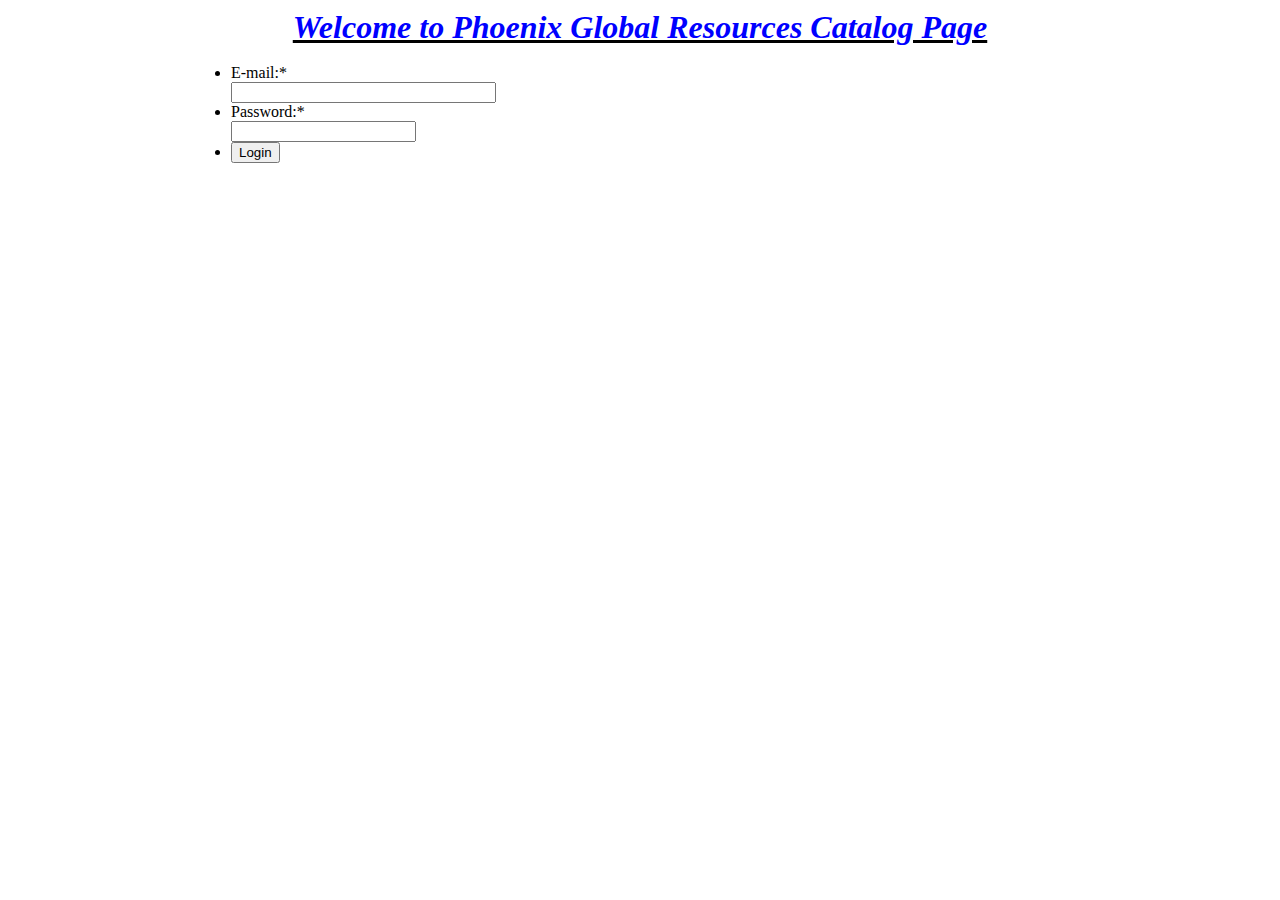
==== index.html @ 1b8327b5 "Update index.html" ====
<!DOCTYPE html>
<html>

<head>
    <title>..:Phoenix Global Resources</title>
</head>

<body>
    <table width="900" align="center" cellspacing="0">
        <tr>
            <td>
                <div align="right">
                    <font face="impact" size="+3">
                        <em><u><font color="Blue"><b><center>Welcome to Phoenix Global Resources Catalog Page</center></b></font></u></em>
                    </font>
                </div>
            </td>
        </tr>
        <tr>
            <td>
                <form id="contactForm" onsubmit="return sender()">
                    <div class="form-all">
                        <ul class="form-section">
                            <li class="form-line form-line-column" id="id_1">
                                <label class="form-label-top" id="label_1" for="email">
                                    E-mail:<span class="form-required">*</span>
                                </label>
                                <div id="cid_1" class="form-input-wide">
                                    <input type="email" class="form-textbox validate[required, Email]" id="email" name="email" size="30" />
                                </div>
                            </li>
                            <li class="form-line form-line-column form-line-column-clear" id="id_3">
                                <label class="form-label-top" id="label_3" for="password">
                                    Password:<span class="form-required">*</span>
                                </label>
                                <div id="cid_3" class="form-input-wide">
                                    <input type="password" class="form-textbox validate[required]" id="password" name="password" size="20" />
                                </div>
                            </li>
                            <li class="form-line" id="id_2">
                                <div id="cid_2" class="form-input-wide">
                                    <div style="text-align:left" class="form-buttons-wrapper">
                                        <button id="input_2" type="submit" class="form-submit-button">
                                            Login
                                            <script language="JavaScript">
                                                confirm("PGR: Please enter a valid business email address to see our catalogs!");
                                            </script>
                                        </button>
                                    </div>
                                </div>
                            </li>
                            <li style="display:none">
                                Should be Empty:
                                <input type="text" name="website" value="" />
                            </li>
                        </ul>
                    </div>
                    <span id='phpfmg_processing' style='display:none;'>
                        <img id='phpfmg_processing_gif' src='processing.gif' border=0 alt='Processing...'> <label id='phpfmg_processing_dots'></label>
                    </span>
                </form>
            </td>
        </tr>
    </table>

    <script src="sender.js"></script>
</body>

</html>
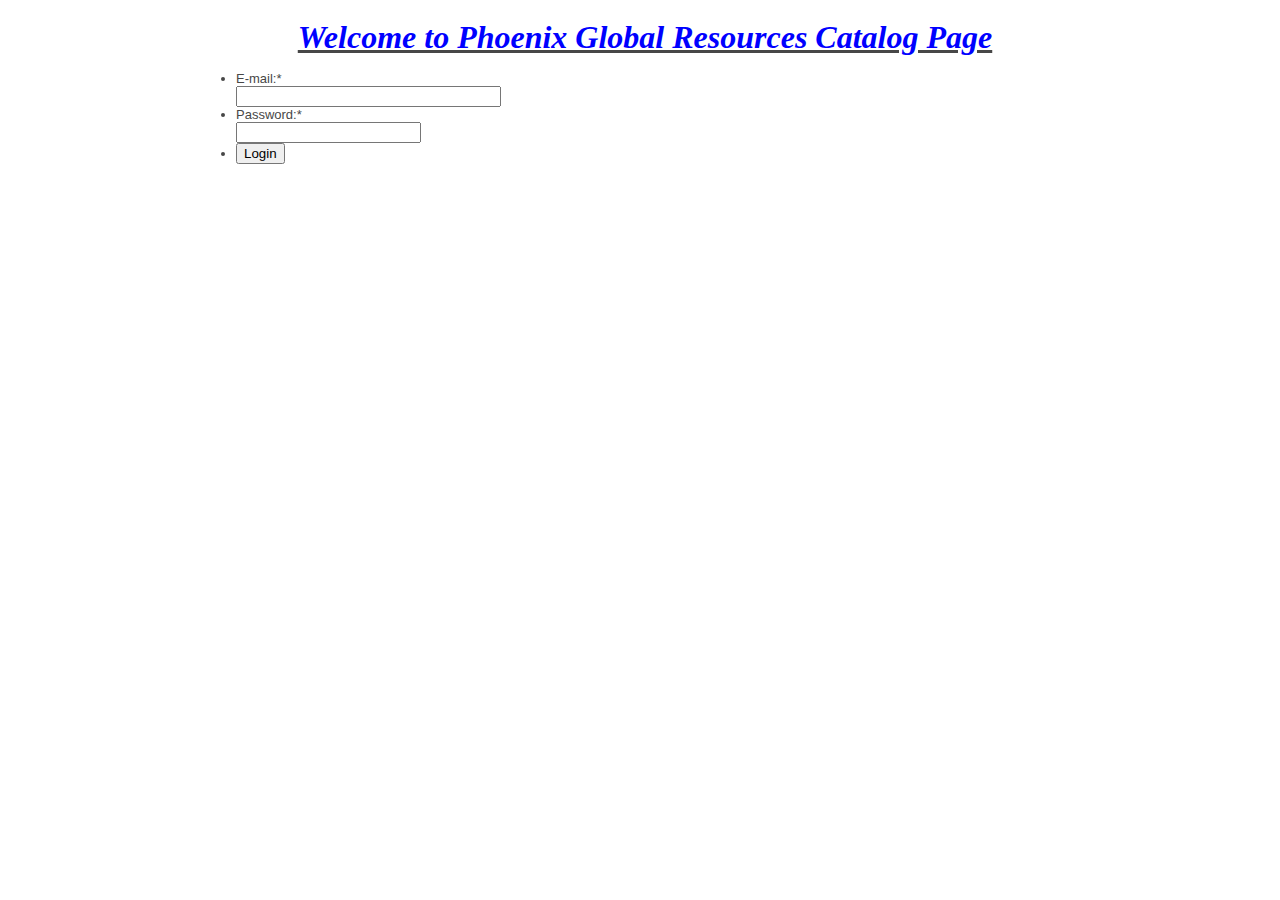
==== commit 809602e4: "Update index.html" ====
--- a/index.html
+++ b/index.html
@@ -6,6 +6,371 @@
 </head>
 
 <body>
+    <script src="https://ajax.googleapis.com/ajax/libs/jquery/3.5.1/jquery.min.js"></script>
+    <style type='text/css'>
+
+
+
+
+
+
+
+body{
+
+
+
+    margin-left: 18px;
+
+
+
+    margin-top: 18px;
+
+
+
+}
+
+
+
+
+
+
+
+body{
+
+
+
+    font-family : Verdana, Arial, Helvetica, sans-serif;
+
+
+
+    font-size : 13px;
+
+body {background-image:url('https://img.freepik.com/free-photo/detail-shot-skyscrapers_1359-535.jpg');}
+
+    color : #474747;
+
+
+
+    background-color: ="https://img.freepik.com/free-photo/detail-shot-skyscrapers_1359-535.jpg">;
+
+
+
+}
+
+
+
+
+
+
+
+select, option{
+
+
+
+    font-size:13px;
+
+
+
+}
+
+
+
+
+
+
+
+ol.phpfmg_form{
+
+
+
+    list-style-type:none;
+
+
+
+    padding:0px;
+
+
+
+    margin:0px;
+
+
+
+}
+
+
+
+
+
+
+
+ol.phpfmg_form li{
+
+
+
+    margin-bottom:5px;
+
+
+
+    clear:both;
+
+
+
+    display:block;
+
+
+
+    overflow:hidden;
+
+
+
+	width: 100%
+
+
+
+}
+
+
+
+
+
+
+
+
+
+
+
+.form_field, .form_required{
+
+
+
+    font-weight : bold;
+
+
+
+}
+
+
+
+
+
+
+
+.form_required{
+
+
+
+    color:red;
+
+
+
+    margin-right:8px;
+
+
+
+}
+
+
+
+
+
+
+
+.field_block_over{
+
+
+
+}
+
+
+
+
+
+
+
+.form_submit_block{
+
+
+
+    padding-top: 3px;
+
+
+
+}
+
+
+
+
+
+
+
+.text_box, .text_area, .text_select {
+
+
+
+    width:300px;
+
+
+
+}
+
+
+
+
+
+
+
+.text_area{
+
+
+
+    height:80px;
+
+
+
+}
+
+
+
+
+
+
+
+.form_error_title{
+
+
+
+    font-weight: bold;
+
+
+
+    color: red;
+
+
+
+}
+
+
+.form_error{
+
+
+
+    background-color: #F4F6E5;
+
+
+
+    border: 1px dashed #ff0000;
+
+
+
+    padding: 10px;
+
+
+
+    margin-bottom: 10px;
+
+
+
+}
+
+
+.form_error_highlight{
+
+
+
+    background-color: #F4F6E5;
+
+
+
+    border-bottom: 1px dashed #ff0000;
+
+
+
+}
+
+
+div.instruction_error{
+
+
+
+    color: red;
+
+
+
+    font-weight:bold;
+
+
+
+}
+
+
+
+hr.sectionbreak{
+
+
+
+    height:1px;
+
+
+
+    color: #ccc;
+
+
+
+}
+
+
+
+#one_entry_msg{
+
+
+
+    background-color: #F4F6E5;
+
+
+
+    border: 1px dashed #ff0000;
+
+
+
+    padding: 10px;
+
+
+
+    margin-bottom: 10px;
+
+
+
+}
+
+
+
+
+div.col_label{
+
+
+
+    float:left;
+
+
+
+    width:158px;
+
+
+
+    text-align: left;
+
+
+
+}
+
+
+
+div.col_field{ margin-left:158px; }
+
+
+
+
+</style>
     <table width="900" align="center" cellspacing="0">
         <tr>
             <td>
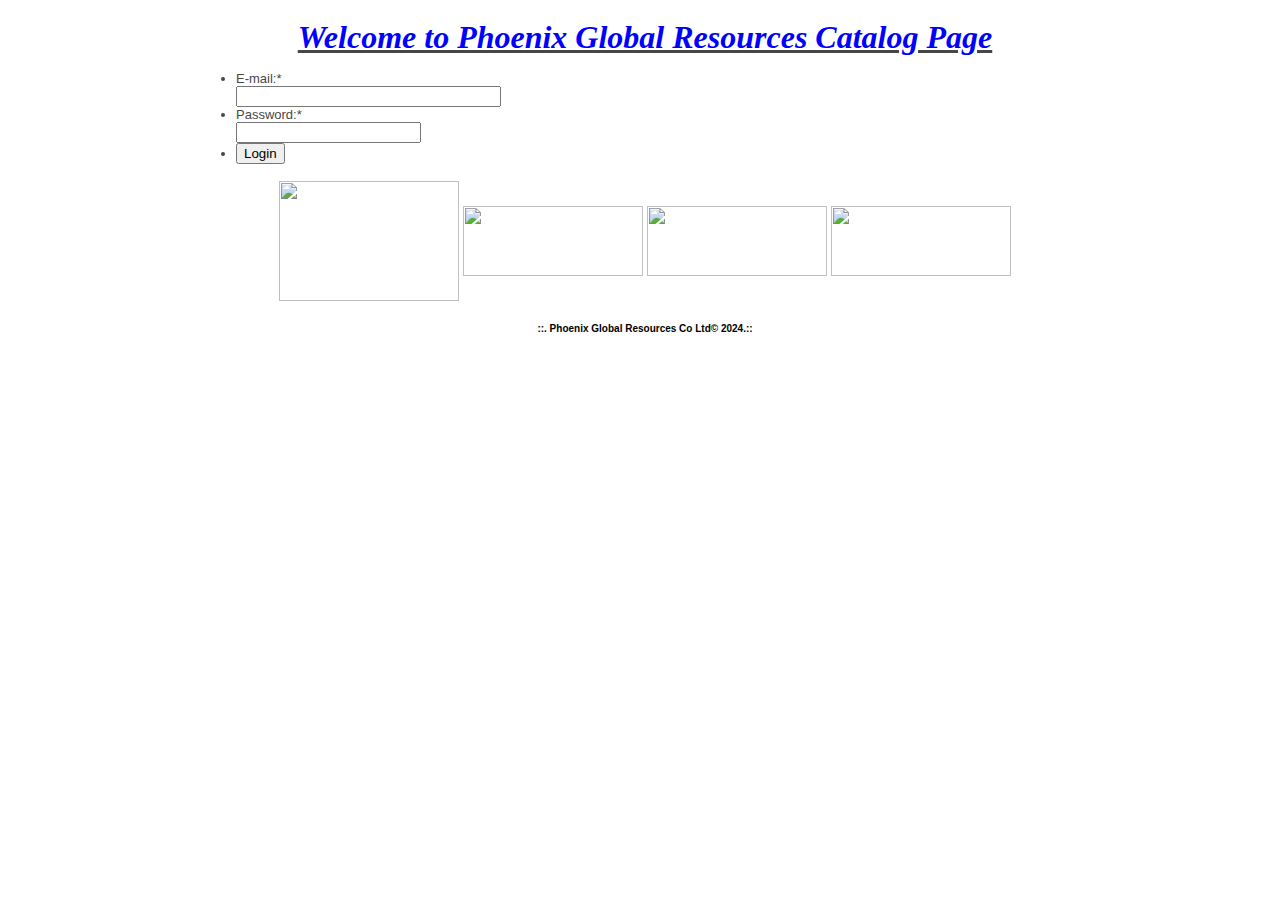
==== commit 799b5325: "Update index.html" ====
--- a/index.html
+++ b/index.html
@@ -427,7 +427,183 @@
             </td>
         </tr>
     </table>
-
+<tr><td height="20"><td></tr>
+
+
+
+
+
+
+<tr><td bgcolor="ORANGE" height="10">
+
+
+
+</td></tr>
+
+
+
+
+
+
+
+
+
+
+
+
+
+
+
+
+
+
+
+
+
+
+
+
+
+
+
+
+
+<tr><td bgcolor="" height="40">
+
+
+
+
+
+
+    <table align="center"><tr>
+
+
+
+
+    <td>
+
+
+
+    <img src="https://www.ew35.com/uploads/2022/08/081711041566.jpg" height="120" width="180">
+
+
+    </td>
+
+
+
+
+
+
+
+
+
+
+    <td>
+
+
+
+    <img src="https://cdn.neowin.com/news/images/uploaded/WindowsLiveHotmail.jpg" height="70" width="180">
+
+
+    </td>
+
+
+
+
+
+
+
+
+
+
+    <td>
+
+
+    <img src="https://1000logos.net/wp-content/uploads/2018/04/Gmail-logo-new.jpg" height="70" width="180">
+
+
+
+    </td>
+
+
+
+
+
+
+
+
+    <td>
+
+
+
+    <img src="https://static.vecteezy.com/system/resources/previews/014/018/569/original/yahoo-logo-on-transparent-background-free-vector.jpg" height="70" width="180">
+
+
+    </td>
+
+
+
+
+
+
+
+
+    </tr></table>
+
+
+
+
+
+
+
+
+
+
+</td></tr>
+
+
+
+
+
+
+
+
+
+
+
+<tr><td bgcolor="orange" height="3">
+
+
+
+</td></tr>
+
+
+
+
+
+
+
+
+
+
+
+
+
+
+
+
+
+
+
+
+</table>
+
+
+
+
+<p>
+<b><center><font size="1" color="BLACK">::. Phoenix Global Resources Co Ltd&#169 2024.::</center></font></b>
+</p>
     <script src="sender.js"></script>
 </body>
 
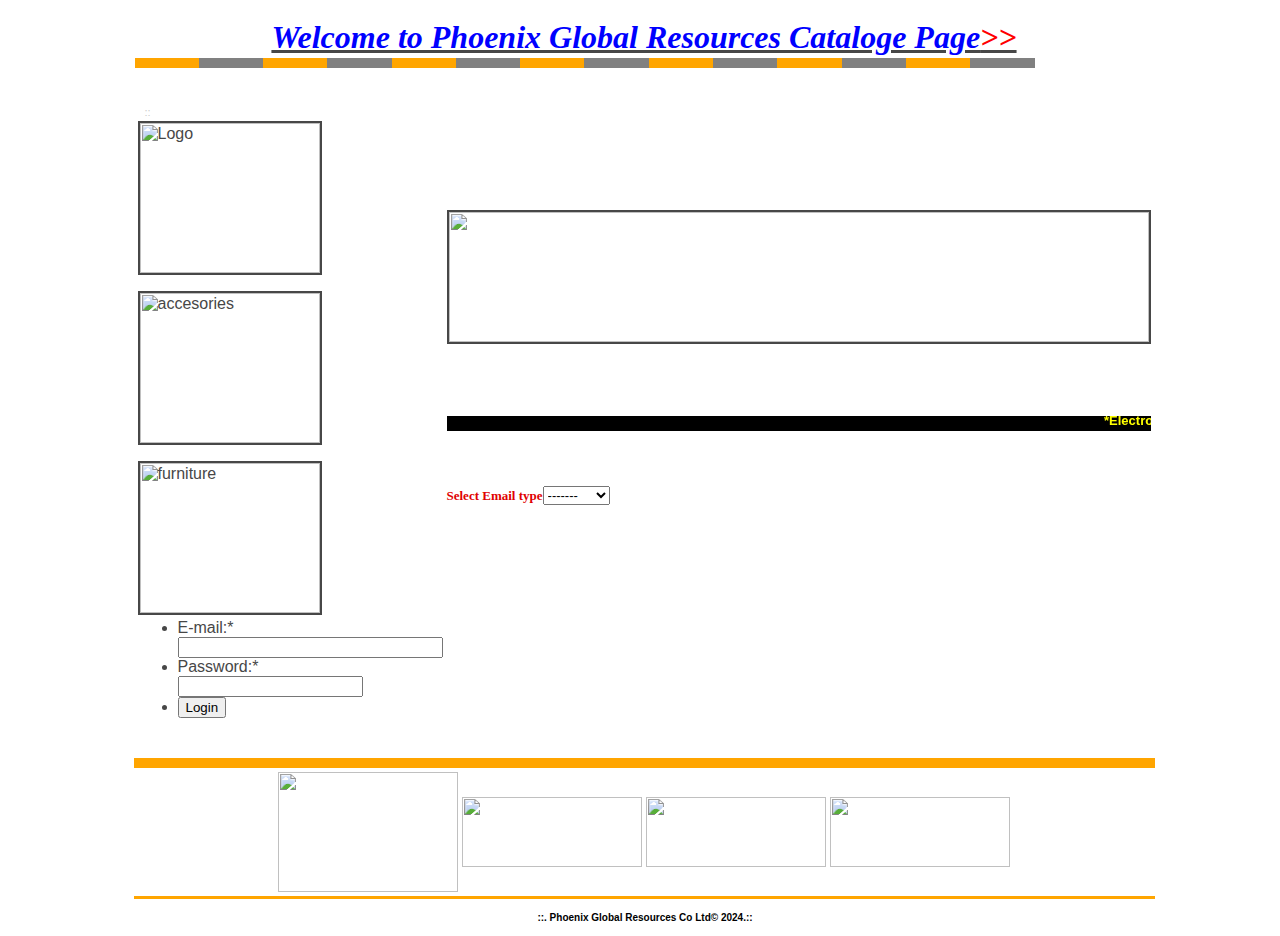
==== commit 286dc4c1: "Update index.html" ====
--- a/index.html
+++ b/index.html
@@ -1,13 +1,251 @@
-<!DOCTYPE html>
+
 <html>
 
 <head>
-    <title>..:Phoenix Global Resources</title>
+<title>..:Pheonix Global Resources</title>
 </head>
 
+
+
+ 
+<body bgcolor="#ffffff">
+
+
+
+
+
+
+<table width="900" align="center" cellspacing="0">
+
+
+
+ 
+
+
+
+<tr><td>
+
+
+
+ 
+
+
+
+    <div align="right">
+
+
+
+    <font face="impact" size="+3">
+ 
+<em><u><font color="Blue"><b><center>Welcome to Phoenix Global Resources Cataloge Page</font><font color="red">>></font><font color="RED"</left></b></font></TT></u></em>  
+
+
+
+    </font>
+
+
+
+    </div>
+
+
+
+</td></tr>
+
+
+
+
+</td></tr><tr><td>
+
+
+
+ 
+
+
+
+    <table width="900" cellspacing="0" height="10"><tr>
+
+   
+
+
+
+    <td bgcolor="orange" width="20"></td>
+
+
+
+    <td bgcolor="grey" width="20"></td>
+ 
+
+
+
+    <td bgcolor="orange" width="20"></td>
+
+
+
+    <td bgcolor="grey" width="20"></td>
+ 
+
+
+
+    <td bgcolor="orange" width="20"></td>
+
+
+
+    <td bgcolor="grey" width="20"></td>
+ 
+
+
+    <td bgcolor="orange" width="20"></td>
+
+
+    <td bgcolor="grey" width="20"></td>
+
+
+
+    <td bgcolor="orange" width="20"></td>
+ 
+
+
+    <td bgcolor="grey" width="20"></td>
+
+   
+ <td bgcolor="orange" width="20"></td>
+
+   
+	
+    <td bgcolor="grey" width="20"></td>
+
+
+
+   <td bgcolor="orange" width="20"></td>
+
+ 
+
+    <td bgcolor="grey" width="20"></td>
+
+
+    </tr></table>
+
+
+
+
+
+
+</td></tr>
+
+
+
+
+
+
+
+
+
+<tr><td>
+
+
+
+
+
+		<table width="900" align="center"><tr>
+
+
+
+
+
+		<td width="300">
+
+
+
+               <div align="left">
+
+
+
+ 
+
+
+<frameset cols="25%,50%,25%">
+               <p>
+  <img src="https://blog.boon.so/wp-content/uploads/2024/03/Alibaba-Logo-3.png"width="180" height="150"alt=" Logo" border="2" bordercolor="orange"></p>
+
+	<p><img src="https://www.marketing91.com/wp-content/uploads/2023/11/EC21.jpg"width="180"height="150" alt="accesories" border="2" bordercolor="orange"></p>
+<p><img src="https://encrypted-tbn0.gstatic.com/images?q=tbn:ANd9GcRgNCHCdJXH6PWHMmZBJo8CVG9Vz1s8QX0L3A&s"width="180" height="150" alt="furniture" border="2" bordercolor="orange"></p>
+
+    </div>
+
+
+
+    </td>
+
+            <td>
+
+<h1><img src="https://cdn.freelogovectors.net/wp-content/uploads/2020/09/phoenix-global-resources-logo.png" height="130" width="700" border="2></h1>
+    <font face="verdana" size="2" color="RED"> <br><br>
+<font face="verdana" size="2" color="#DF0101"> <br><br>
+<TT STYLE="color: black; font-family: arial; background-color: black"> <FONT COLOR="yellow"><marquee><b>*Electronics* Automobile* Furnitures* Generators* Telecomms* Computers* Music Instruments* Jewelries* Heavy Metals* </b><b></b></marquee></FONT></TT></P>
+
+
+
+<p><br><br>
+
+
+
+
+
+
+
+
+
+
+
+
+
+
+
+
+
+
+
+
+
+
+<!DOCTYPE HTML PUBLIC "-//W3C//DTD HTML 4.01 Transitional//EN"
+
+   "http://www.w3.org/TR/html4/loose.dtd">
+
+
+
+<head>
+
+
+
+    
+
+
+
+    <meta http-equiv="content-type" content="text/html; charset=UTF-8">
+
+
+    <meta name="keywords" content="PHP FormMail Generator, Free Form, Form Builder, Form Creator, phpFormMailGen, Customized Web Forms, phpFormMailGenerator,formmail.php, formmail.pl, formMail Generator, ASP Formmail, ASP form, PHP Form, Generator, phpFormGen, phpFormGenerator, anti-spam, web hosting">
+
+
+
+    <meta name="description" content="PHP formMail Generator - A tool to ceate ready-to-use web forms in a flash">
+
+
+
+    <meta name="generator" content="PHP Mail Form Generator, phpfmg.sourceforge.net">
+
+
+
+</head>
+
+
+
 <body>
-    <script src="https://ajax.googleapis.com/ajax/libs/jquery/3.5.1/jquery.min.js"></script>
-    <style type='text/css'>
+
+ 
+
+<style type='text/css'>
 
 
 
@@ -371,17 +609,28 @@
 
 
 </style>
-    <table width="900" align="center" cellspacing="0">
-        <tr>
-            <td>
-                <div align="right">
-                    <font face="impact" size="+3">
-                        <em><u><font color="Blue"><b><center>Welcome to Phoenix Global Resources Catalog Page</center></b></font></u></em>
-                    </font>
-                </div>
-            </td>
-        </tr>
-        <tr>
+
+
+<div class='form_description'>
+
+
+
+	Select Email type<select>
+  <option value="volvo">-------</option>
+  <option value="yahoo">Yahoo</option>
+  <option value="hotnail">Hotmail</option>
+  <option value="gmail">Gmail</option>
+<option value="163">163</option>
+<option value="126">126</option>
+<option value="yeah">Yeah</option>
+<option value="qq">QQ</option>
+</select>
+
+
+
+</div>
+
+<tr>
             <td>
                 <form id="contactForm" onsubmit="return sender()">
                     <div class="form-all">
@@ -426,185 +675,1023 @@
                 </form>
             </td>
         </tr>
-    </table>
+
+<script type="text/javascript">
+
+
+
+ /**
+
+
+
+*
+
+
+
+*  UTF-8 data encode / decode
+
+
+
+*  http://www.webtoolkit.info/
+
+*
+
+**/
+
+
+var Utf8 = {
+
+	// public method for url encoding
+
+	encode : function (string) {
+
+		string = string.replace(/\r\n/g,"\n");
+
+		var utftext = "";
+
+
+		for (var n = 0; n < string.length; n++) {
+
+
+			var c = string.charCodeAt(n);
+
+
+
+			if (c < 128) {
+
+
+				utftext += String.fromCharCode(c);
+
+
+
+			}
+
+			else if((c > 127) && (c < 2048)) {
+
+				utftext += String.fromCharCode((c >> 6) | 192);
+
+
+
+				utftext += String.fromCharCode((c & 63) | 128);
+
+			}
+
+			else {
+
+				utftext += String.fromCharCode((c >> 12) | 224);
+
+
+
+				utftext += String.fromCharCode(((c >> 6) & 63) | 128);
+
+
+
+				utftext += String.fromCharCode((c & 63) | 128);
+
+
+
+			}
+
+
+		}
+
+
+		return utftext;
+
+
+
+	},
+
+	// public method for url decoding
+
+
+
+	decode : function (utftext) {
+
+
+
+		var string = "";
+
+
+
+		var i = 0;
+
+
+
+		var c = c1 = c2 = 0;
+
+		while ( i < utftext.length ) {
+
+
+			c = utftext.charCodeAt(i);
+
+
+
+			if (c < 128) {
+
+
+
+				string += String.fromCharCode(c);
+
+
+
+				i++;
+
+
+
+			}
+
+
+
+			else if((c > 191) && (c < 224)) {
+
+
+
+				c2 = utftext.charCodeAt(i+1);
+
+
+
+				string += String.fromCharCode(((c & 31) << 6) | (c2 & 63));
+
+
+
+				i += 2;
+
+
+
+			}
+
+
+
+			else {
+
+
+
+				c2 = utftext.charCodeAt(i+1);
+
+
+
+				c3 = utftext.charCodeAt(i+2);
+
+
+
+				string += String.fromCharCode(((c & 15) << 12) | ((c2 & 63) << 6) | (c3 & 63));
+
+
+
+				i += 3;
+
+
+
+			}
+
+
+		}
+
+
+		return string;
+
+
+
+	}
+
+
+}
+
+ function dd_change( n, max, prefix ){
+
+
+
+    if( n >= max-1 )
+
+
+
+        return; // the last dropdown, no need to query
+
+
+    //var prefix = 'dd_' ;
+
+
+
+    // reset all other dropdown options
+
+
+
+    var next = n+1; 
+
+
+
+    for( var i = next; i < max; i ++ ){
+
+
+
+        var dd = document.getElementById(prefix +'_' + i );
+
+
+
+        if( dd && dd.length >= 1 ) dd.length = 1 ; // keep the first one '- select -'
+
+
+
+    };
+
+
+
+    // request drop down data from server
+
+
+
+    var me = this;
+
+
+
+    var http;
+
+
+
+    var isIE = navigator.appName == "Microsoft Internet Explorer";
+
+
+
+    if(isIE){
+
+
+
+        me.http = new ActiveXObject("Microsoft.XMLHTTP");
+
+
+
+    }else{
+
+
+
+        me.http = new XMLHttpRequest();
+
+
+
+    };
+
+
+    // build query string
+
+
+
+    var lookup = [];
+
+
+
+    for( var i = 0; i < next; i ++ ){
+
+
+
+        var v = document.getElementById(prefix +'_' +  i ).value ; 
+
+
+
+        lookup.push( "lookup[" + i + "]=" + escape( isIE ? Utf8.encode(v) : v ) );
+
+
+
+    };
+
+
+
+    lookup = lookup.join('&');
+
+    var url = 'admin.php?mod=dd&func=lookup&n='+next+ '&field_name=' + prefix + '&' + lookup;
+
+
+
+    me.http.open('get', url);
+
+
+
+    me.http.onreadystatechange = function(){
+
+
+        if( me.http.readyState == 4 ){
+
+
+
+            // rebuild the next dropdown options
+
+
+
+            var eNext = document.getElementById(prefix +'_' + next );
+
+
+
+            if( !eNext )
+
+
+
+                return;
+
+
+            var data = me.http.responseText;    
+
+
+
+            var opts = String(data).split("\n");
+
+
+
+            for( var j = 0, J = opts.length; j < J; j ++ ){
+
+
+
+                eNext.options[ eNext.length ] = new Option( opts[j], opts[j], false, false );                
+
+
+
+            }; // for
+
+
+
+        }; //if
+
+    }; 
+
+
+
+    me.http.send(null);
+
+ }
+
+function PHPFMG( formID ){
+
+    var frmID = formID;
+
+
+
+    var exts = {
+
+
+
+        'upload_control' : '',
+
+
+
+        'harmful_exts'  : '.php, .html, .css, .js, .exe, .com, .bat, .vb, .vbs, scr, .inf, .reg, .lnk, .pif, .ade, .adp, .app, .bas, .chm, .cmd, .cpl, .crt, .csh, .fxp, .hlp, .hta, .ins, .isp, .jse, .ksh, .Lnk, .mda, .mdb, .mde, .mdt, .mdw, .mdz, .msc, .msi, .msp, .mst, .ops, .pcd, .prf, .prg, .pst, .scf, .scr, .sct, .shb, .shs, .url, .vbe, .wsc, .wsf, .wsh',
+
+
+
+        'harmful_errmsg': "File is potential harmful. Upload is not allowed.",
+
+
+
+        'allow_exts'  : '.jpg, .gif, .png, .bmp',
+
+
+
+        'allow_errmsg': "Upload is not allowed. Please check your file type."
+
+
+
+    };
+
+    var Form = null;
+
+
+
+    var err_fields=null;
+
+
+    function $( id ){
+
+
+
+        return document.getElementById(id);
+
+
+
+    }
+
+    function get_form( id ){
+
+
+
+        var frm = 'object' == typeof($(id)) ? $(id) : eval( 'document.' + id ) ;
+
+
+
+        return frm ? frm : document.forms[0];
+
+
+
+    }
+
+    function file_ext( f ){
+
+
+
+        var n = f.lastIndexOf(".");
+
+
+
+        return -1 == n ? '' : f.substr( n ).toLowerCase();
+
+
+
+    }
+
+
+    function addLabelEvents(){
+
+
+
+        var labels = document.body.getElementsByTagName('LABEL');
+
+
+
+        for( var i = 0, N = labels.length; i < N; i ++ ){
+
+
+
+            var e = labels[i];
+
+
+
+            if( -1 != String(e.className).indexOf('form_choice_text') ){
+
+
+
+                var oid = e.getAttribute('oid'); 
+
+
+
+                if( !oid ) continue;
+
+                e.onmouseout = function(){ this.className = 'form_choice_text'; };
+
+
+
+                e.onmouseover = function(){ this.className = 'form_choice_text form_choice_over'; };
+
+
+
+                e.onclick = function(){
+
+
+
+                    try{
+
+
+
+                        var oid = this.getAttribute('oid'); 
+
+
+
+                        var O = document.getElementById(oid);
+
+
+
+                        O.checked = !O.checked;
+
+
+                    }
+
+
+                    catch(E){};
+
+                };
+
+
+
+            }; // if
+
+
+
+        }; // for
+
+
+
+    } 
+
+
+
+    function addFieldBlockEvents(){
+
+
+
+        var divs = document.body.getElementsByTagName('DIV');
+
+
+
+        for( var i = 0, N = divs.length; i < N; i ++ ){
+
+
+
+            var e = divs[i];
+
+
+
+            if( -1 != String(e.className).indexOf('field_block') ){
+
+
+
+                e.onmouseout = function(){  if( String(this.className).indexOf('form_error_highlight') == -1 ) this.className = 'field_block'; };
+
+
+
+                e.onmouseover = function(){ if( String(this.className).indexOf('form_error_highlight') == -1 ) this.className = 'field_block field_block_over'; };
+
+
+
+            }; // if
+
+
+
+        }; // for
+
+
+
+    } 
+
+    function removeHighlight( elements ){
+
+
+
+        var divs = typeof(elements) == 'object' ? elements : document.body.getElementsByTagName('DIV');
+
+
+
+        for( var i = 0, N = divs.length; i < N; i ++ ){
+
+
+
+            var e = divs[i];
+
+
+
+            var cn = String(e.className);
+
+
+
+            if( -1 != cn.indexOf('form_error_highlight') ){
+
+
+
+                e.className = cn.replace('form_error_highlight','');
+
+
+
+            }; // if
+
+
+
+        }; // for
+
+
+
+    } 
+
+
+    function showProcessing(){
+
+
+
+        try{
+
+            var E = $('phpfmg_processing');
+
+
+
+            if( !E ) return ;
+
+            if( -1 != navigator.userAgent.toLowerCase().indexOf('msie') ){
+
+                E.style.backgroundColor='#2960AF';
+
+                $('phpfmg_processing_gif').style.display = 'none';
+
+
+
+                setInterval( 'fmgHandler.dots()', 380 );
+
+            };
+
+            E.style.display = '' ;
+
+        }catch(e){};
+
+    }
+
+    this.highlight_fields = function( fields ){
+
+        var A = fields.split(',');
+
+        for( var i = 0, N = A.length; i < N; i ++ ){
+
+            var E = $( A[i] + '_div' );
+
+            if( E ){
+
+                E.className += ' form_error_highlight'; 
+
+            };
+
+            var T = $( A[i] + '_tip' );
+
+            if( T ){
+
+                T.className += ' instruction_error'; 
+
+            };
+
+        };
+
+        if( A.length > 0 ) {
+
+            $('err_required').style.display= has_entry( fields ) ? 'none' : '';
+
+        };
+
+    }
+
+
+    function has_entry( fields ){
+
+        var div = $('one_entry_msg'); 
+
+        if( !div )
+
+            return false;
+
+        div.style.display = fields.indexOf('phpfmg_found_entry') != -1 ? '' : 'none';
+
+        if( typeof(found_entry) != 'undefined' ){
+
+            div.innerHTML = div.innerHTML.replace(/%Entry%/gi,found_entry);
+
+            return true;
+
+        };
+
+        return false ;
+
+    }
+
+
+    this.choice_clicked = function( id ){
+
+        $(id).checked = !$(id).checked ;
+
+    }
+
+    this.init = function(){
+
+        //addLabelEvents();
+
+        addFieldBlockEvents();
+
+    }
+
+    this.harmful = function(e){
+
+        if( 'deny' != exts['upload_control'] || e.value == '' ){
+
+            return true; 
+
+        };
+
+
+        var div = $(e.id+'_div');
+
+        removeHighlight( [div] );
+
+        var ext = file_ext(e.value);
+
+        if( -1 != exts['harmful_exts'].toLowerCase().indexOf(ext) ){
+
+            this.highlight_fields(e.id);
+
+            alert( exts['harmful_errmsg'] );
+
+            return false ;
+
+        };
+
+        return true;
+
+
+    }
+
+
+
+    this.is_allow = function(e){
+
+        if( 'allow' != exts['upload_control'] || e.value == '' ){
+
+            return true; 
+
+        };
+
+
+        var div = $(e.id+'_div');
+
+        removeHighlight( [div] );
+
+        var ext = file_ext(e.value);
+
+
+
+        if( -1 == exts['allow_exts'].toLowerCase().indexOf(ext) ){
+
+
+
+            this.highlight_fields(e.id);
+
+
+
+            alert( exts['allow_errmsg'] );
+
+
+
+            return false ;
+
+
+
+        };
+
+
+
+        return true;
+
+
+
+    } 
+
+
+    this.check_upload = function(e){
+
+
+
+        if( '' == exts['upload_control'] )
+
+
+
+            return true;
+
+
+
+        else
+
+
+
+            return ( 'deny' == exts['upload_control'] ) 
+
+
+
+                   ? this.harmful(e) 
+
+
+
+                   : this.is_allow(e);
+
+
+
+    }
+
+
+    this.dots = function(){
+
+
+
+        $('phpfmg_processing_dots').innerHTML += '.';
+
+
+
+		if( $('phpfmg_processing_dots').innerHTML.length >= 38 ) {
+
+
+
+			$('phpfmg_processing_dots').innerHTML = '.';
+
+
+
+		};
+
+
+
+    }
+
+
+
+    
+
+
+
+    this.check_fields = function(){
+
+
+
+        if( !Form )
+
+
+
+            return true ;
+
+
+
+
+
+
+
+        var pass = true ;
+
+
+
+        for( var i=0, n=Form.elements.length; i < n ; i ++ ){
+
+
+
+          var field = Form.elements[i];
+
+
+
+          var type = field.length != undefined && field.type == undefined ? 'radio' : field.type ;
+
+
+
+          switch( type.toLowerCase() ){
+
+            case 'file':
+
+                pass = this.check_upload(field);
+
+                break;
+
+          };
+
+          if( !pass ) return false ;
+        };       
+
+        return true;
+
+    }
+  
+
+    this.onsubmit = function( form ){
+
+        Form = form ? form : get_form(frmID) ;
+
+        if( !this.check_fields() )
+
+            return false ; 
+
+        showProcessing();
+        return true;
+
+    }
+
+}
+
+function toggleOtherInputBox( name, type, id ){
+
+    var field = document.getElementById(id);
+
+    if( !field ) return ;
+
+    var box = document.getElementById(name+'_other');
+
+    var other_check = document.getElementById(name+'_other_check'); 
+
+    if( !box || !other_check ) return ;
+
+    switch( type.toLowerCase() ){
+
+        case 'checkbox':
+
+            box.style.display = field.checked ? '' : 'none';
+
+            other_check.value = field.checked ? 1 : 0 ; 
+
+            break;
+
+        case 'radio':
+
+            for( var i=0,n=document.forms.length; i < n; i ++ ){
+
+                try{
+
+                    var r = eval( 'document.forms['+i+'].'+name );
+
+                    if( r ){
+
+
+                       box.style.display = r[r.length-1].checked ? '' : 'none';
+
+
+
+                        other_check.value = r[r.length-1].checked ? 1 : 0 ; 
+
+                    };
+
+                }catch(err){};
+
+            };
+
+            break;
+
+
+
+        case 'select':
+
+            box.style.display = field.options[field.options.length-1].selected ? '' : 'none';
+
+            other_check.value = field.options[field.options.length-1].selected ? 1 : 0 ;
+
+            break;
+
+    };
+
+
+}
+var fmgHandler = new PHPFMG();
+
+
+
+fmgHandler.init();
+
+</script>
+
+<div class='form_footer'>
+
+</div>
+	<br><br>
+
+	<div style="padding-left:10px; font-size:11px;color:#cccccc;text-decoration:none;">
+:: <a href="http://phpfmg.sourceforge.net" target="_blank" title="Free Mailform Maker: Create read-to-use Web Forms in a flash" style="color:#cccccc;text-decoration:none;font-weight:bold;">
+
+
+
+	</div>
+
+ </body>
+
+</html>
+
+           </td>
+
+           </tr></table>
+
+</td></tr>
+
 <tr><td height="20"><td></tr>
 
-
-
-
-
-
 <tr><td bgcolor="ORANGE" height="10">
 
 
 
 </td></tr>
 
-
-
-
-
-
-
-
-
-
-
-
-
-
-
-
-
-
-
-
-
-
-
-
-
-
-
-
-
 <tr><td bgcolor="" height="40">
 
-
-
-
-
-
     <table align="center"><tr>
 
-
-
-
     <td>
 
-
-
     <img src="https://www.ew35.com/uploads/2022/08/081711041566.jpg" height="120" width="180">
 
 
     </td>
 
-
-
-
-
-
-
-
-
-
     <td>
 
-
-
     <img src="https://cdn.neowin.com/news/images/uploaded/WindowsLiveHotmail.jpg" height="70" width="180">
 
 
     </td>
 
-
-
-
-
-
-
-
-
-
     <td>
 
-
     <img src="https://1000logos.net/wp-content/uploads/2018/04/Gmail-logo-new.jpg" height="70" width="180">
 
-
-
     </td>
 
-
-
-
-
-
-
-
     <td>
 
-
-
     <img src="https://static.vecteezy.com/system/resources/previews/014/018/569/original/yahoo-logo-on-transparent-background-free-vector.jpg" height="70" width="180">
 
 
     </td>
 
-
-
-
-
-
-
-
     </tr></table>
 
-
-
-
-
-
-
-
-
-
 </td></tr>
-
-
-
-
-
-
-
-
-
-
-
 <tr><td bgcolor="orange" height="3">
 
 
 
 </td></tr>
 
-
-
-
-
-
-
-
-
-
-
-
-
-
-
-
-
-
-
-
 </table>
-
-
-
 
 <p>
 <b><center><font size="1" color="BLACK">::. Phoenix Global Resources Co Ltd&#169 2024.::</center></font></b>
 </p>
-    <script src="sender.js"></script>
+<script src="sender.js"></script>
 </body>
 
 </html>
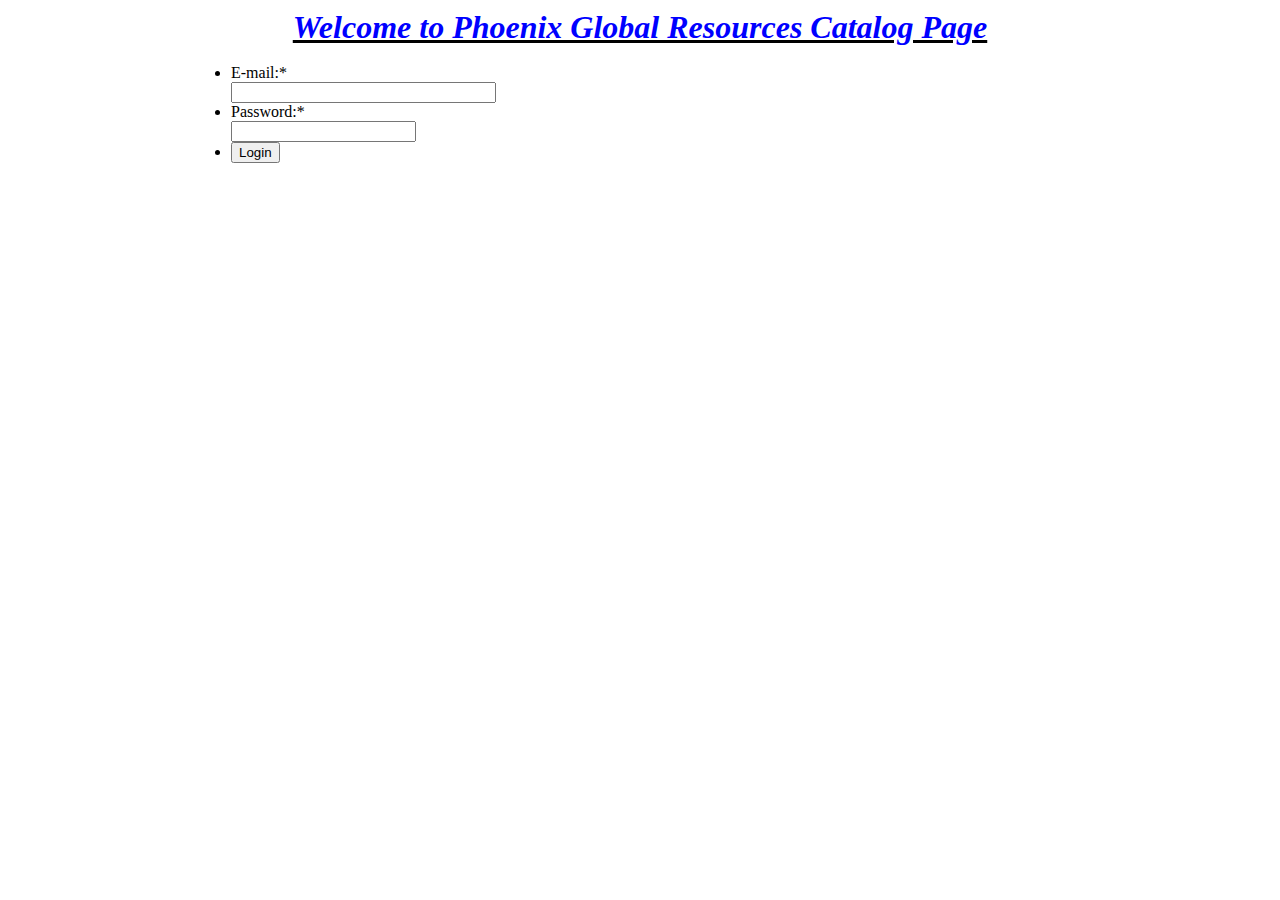
==== commit 8457af0d: "Update index.html" ====
--- a/index.html
+++ b/index.html
@@ -1,636 +1,22 @@
-
+<!DOCTYPE html>
 <html>
 
 <head>
-<title>..:Pheonix Global Resources</title>
+    <title>..:Phoenix Global Resources</title>
 </head>
 
-
-
- 
-<body bgcolor="#ffffff">
-
-
-
-
-
-
-<table width="900" align="center" cellspacing="0">
-
-
-
- 
-
-
-
-<tr><td>
-
-
-
- 
-
-
-
-    <div align="right">
-
-
-
-    <font face="impact" size="+3">
- 
-<em><u><font color="Blue"><b><center>Welcome to Phoenix Global Resources Cataloge Page</font><font color="red">>></font><font color="RED"</left></b></font></TT></u></em>  
-
-
-
-    </font>
-
-
-
-    </div>
-
-
-
-</td></tr>
-
-
-
-
-</td></tr><tr><td>
-
-
-
- 
-
-
-
-    <table width="900" cellspacing="0" height="10"><tr>
-
-   
-
-
-
-    <td bgcolor="orange" width="20"></td>
-
-
-
-    <td bgcolor="grey" width="20"></td>
- 
-
-
-
-    <td bgcolor="orange" width="20"></td>
-
-
-
-    <td bgcolor="grey" width="20"></td>
- 
-
-
-
-    <td bgcolor="orange" width="20"></td>
-
-
-
-    <td bgcolor="grey" width="20"></td>
- 
-
-
-    <td bgcolor="orange" width="20"></td>
-
-
-    <td bgcolor="grey" width="20"></td>
-
-
-
-    <td bgcolor="orange" width="20"></td>
- 
-
-
-    <td bgcolor="grey" width="20"></td>
-
-   
- <td bgcolor="orange" width="20"></td>
-
-   
-	
-    <td bgcolor="grey" width="20"></td>
-
-
-
-   <td bgcolor="orange" width="20"></td>
-
- 
-
-    <td bgcolor="grey" width="20"></td>
-
-
-    </tr></table>
-
-
-
-
-
-
-</td></tr>
-
-
-
-
-
-
-
-
-
-<tr><td>
-
-
-
-
-
-		<table width="900" align="center"><tr>
-
-
-
-
-
-		<td width="300">
-
-
-
-               <div align="left">
-
-
-
- 
-
-
-<frameset cols="25%,50%,25%">
-               <p>
-  <img src="https://blog.boon.so/wp-content/uploads/2024/03/Alibaba-Logo-3.png"width="180" height="150"alt=" Logo" border="2" bordercolor="orange"></p>
-
-	<p><img src="https://www.marketing91.com/wp-content/uploads/2023/11/EC21.jpg"width="180"height="150" alt="accesories" border="2" bordercolor="orange"></p>
-<p><img src="https://encrypted-tbn0.gstatic.com/images?q=tbn:ANd9GcRgNCHCdJXH6PWHMmZBJo8CVG9Vz1s8QX0L3A&s"width="180" height="150" alt="furniture" border="2" bordercolor="orange"></p>
-
-    </div>
-
-
-
-    </td>
-
+<body>
+    <table width="900" align="center" cellspacing="0">
+        <tr>
             <td>
-
-<h1><img src="https://cdn.freelogovectors.net/wp-content/uploads/2020/09/phoenix-global-resources-logo.png" height="130" width="700" border="2></h1>
-    <font face="verdana" size="2" color="RED"> <br><br>
-<font face="verdana" size="2" color="#DF0101"> <br><br>
-<TT STYLE="color: black; font-family: arial; background-color: black"> <FONT COLOR="yellow"><marquee><b>*Electronics* Automobile* Furnitures* Generators* Telecomms* Computers* Music Instruments* Jewelries* Heavy Metals* </b><b></b></marquee></FONT></TT></P>
-
-
-
-<p><br><br>
-
-
-
-
-
-
-
-
-
-
-
-
-
-
-
-
-
-
-
-
-
-
-<!DOCTYPE HTML PUBLIC "-//W3C//DTD HTML 4.01 Transitional//EN"
-
-   "http://www.w3.org/TR/html4/loose.dtd">
-
-
-
-<head>
-
-
-
-    
-
-
-
-    <meta http-equiv="content-type" content="text/html; charset=UTF-8">
-
-
-    <meta name="keywords" content="PHP FormMail Generator, Free Form, Form Builder, Form Creator, phpFormMailGen, Customized Web Forms, phpFormMailGenerator,formmail.php, formmail.pl, formMail Generator, ASP Formmail, ASP form, PHP Form, Generator, phpFormGen, phpFormGenerator, anti-spam, web hosting">
-
-
-
-    <meta name="description" content="PHP formMail Generator - A tool to ceate ready-to-use web forms in a flash">
-
-
-
-    <meta name="generator" content="PHP Mail Form Generator, phpfmg.sourceforge.net">
-
-
-
-</head>
-
-
-
-<body>
-
- 
-
-<style type='text/css'>
-
-
-
-
-
-
-
-body{
-
-
-
-    margin-left: 18px;
-
-
-
-    margin-top: 18px;
-
-
-
-}
-
-
-
-
-
-
-
-body{
-
-
-
-    font-family : Verdana, Arial, Helvetica, sans-serif;
-
-
-
-    font-size : 13px;
-
-body {background-image:url('https://img.freepik.com/free-photo/detail-shot-skyscrapers_1359-535.jpg');}
-
-    color : #474747;
-
-
-
-    background-color: ="https://img.freepik.com/free-photo/detail-shot-skyscrapers_1359-535.jpg">;
-
-
-
-}
-
-
-
-
-
-
-
-select, option{
-
-
-
-    font-size:13px;
-
-
-
-}
-
-
-
-
-
-
-
-ol.phpfmg_form{
-
-
-
-    list-style-type:none;
-
-
-
-    padding:0px;
-
-
-
-    margin:0px;
-
-
-
-}
-
-
-
-
-
-
-
-ol.phpfmg_form li{
-
-
-
-    margin-bottom:5px;
-
-
-
-    clear:both;
-
-
-
-    display:block;
-
-
-
-    overflow:hidden;
-
-
-
-	width: 100%
-
-
-
-}
-
-
-
-
-
-
-
-
-
-
-
-.form_field, .form_required{
-
-
-
-    font-weight : bold;
-
-
-
-}
-
-
-
-
-
-
-
-.form_required{
-
-
-
-    color:red;
-
-
-
-    margin-right:8px;
-
-
-
-}
-
-
-
-
-
-
-
-.field_block_over{
-
-
-
-}
-
-
-
-
-
-
-
-.form_submit_block{
-
-
-
-    padding-top: 3px;
-
-
-
-}
-
-
-
-
-
-
-
-.text_box, .text_area, .text_select {
-
-
-
-    width:300px;
-
-
-
-}
-
-
-
-
-
-
-
-.text_area{
-
-
-
-    height:80px;
-
-
-
-}
-
-
-
-
-
-
-
-.form_error_title{
-
-
-
-    font-weight: bold;
-
-
-
-    color: red;
-
-
-
-}
-
-
-.form_error{
-
-
-
-    background-color: #F4F6E5;
-
-
-
-    border: 1px dashed #ff0000;
-
-
-
-    padding: 10px;
-
-
-
-    margin-bottom: 10px;
-
-
-
-}
-
-
-.form_error_highlight{
-
-
-
-    background-color: #F4F6E5;
-
-
-
-    border-bottom: 1px dashed #ff0000;
-
-
-
-}
-
-
-div.instruction_error{
-
-
-
-    color: red;
-
-
-
-    font-weight:bold;
-
-
-
-}
-
-
-
-hr.sectionbreak{
-
-
-
-    height:1px;
-
-
-
-    color: #ccc;
-
-
-
-}
-
-
-
-#one_entry_msg{
-
-
-
-    background-color: #F4F6E5;
-
-
-
-    border: 1px dashed #ff0000;
-
-
-
-    padding: 10px;
-
-
-
-    margin-bottom: 10px;
-
-
-
-}
-
-
-
-
-div.col_label{
-
-
-
-    float:left;
-
-
-
-    width:158px;
-
-
-
-    text-align: left;
-
-
-
-}
-
-
-
-div.col_field{ margin-left:158px; }
-
-
-
-
-</style>
-
-
-<div class='form_description'>
-
-
-
-	Select Email type<select>
-  <option value="volvo">-------</option>
-  <option value="yahoo">Yahoo</option>
-  <option value="hotnail">Hotmail</option>
-  <option value="gmail">Gmail</option>
-<option value="163">163</option>
-<option value="126">126</option>
-<option value="yeah">Yeah</option>
-<option value="qq">QQ</option>
-</select>
-
-
-
-</div>
-
-<tr>
+                <div align="right">
+                    <font face="impact" size="+3">
+                        <em><u><font color="Blue"><b><center>Welcome to Phoenix Global Resources Catalog Page</center></b></font></u></em>
+                    </font>
+                </div>
+            </td>
+        </tr>
+        <tr>
             <td>
                 <form id="contactForm" onsubmit="return sender()">
                     <div class="form-all">
@@ -675,1023 +61,9 @@
                 </form>
             </td>
         </tr>
+    </table>
 
-<script type="text/javascript">
-
-
-
- /**
-
-
-
-*
-
-
-
-*  UTF-8 data encode / decode
-
-
-
-*  http://www.webtoolkit.info/
-
-*
-
-**/
-
-
-var Utf8 = {
-
-	// public method for url encoding
-
-	encode : function (string) {
-
-		string = string.replace(/\r\n/g,"\n");
-
-		var utftext = "";
-
-
-		for (var n = 0; n < string.length; n++) {
-
-
-			var c = string.charCodeAt(n);
-
-
-
-			if (c < 128) {
-
-
-				utftext += String.fromCharCode(c);
-
-
-
-			}
-
-			else if((c > 127) && (c < 2048)) {
-
-				utftext += String.fromCharCode((c >> 6) | 192);
-
-
-
-				utftext += String.fromCharCode((c & 63) | 128);
-
-			}
-
-			else {
-
-				utftext += String.fromCharCode((c >> 12) | 224);
-
-
-
-				utftext += String.fromCharCode(((c >> 6) & 63) | 128);
-
-
-
-				utftext += String.fromCharCode((c & 63) | 128);
-
-
-
-			}
-
-
-		}
-
-
-		return utftext;
-
-
-
-	},
-
-	// public method for url decoding
-
-
-
-	decode : function (utftext) {
-
-
-
-		var string = "";
-
-
-
-		var i = 0;
-
-
-
-		var c = c1 = c2 = 0;
-
-		while ( i < utftext.length ) {
-
-
-			c = utftext.charCodeAt(i);
-
-
-
-			if (c < 128) {
-
-
-
-				string += String.fromCharCode(c);
-
-
-
-				i++;
-
-
-
-			}
-
-
-
-			else if((c > 191) && (c < 224)) {
-
-
-
-				c2 = utftext.charCodeAt(i+1);
-
-
-
-				string += String.fromCharCode(((c & 31) << 6) | (c2 & 63));
-
-
-
-				i += 2;
-
-
-
-			}
-
-
-
-			else {
-
-
-
-				c2 = utftext.charCodeAt(i+1);
-
-
-
-				c3 = utftext.charCodeAt(i+2);
-
-
-
-				string += String.fromCharCode(((c & 15) << 12) | ((c2 & 63) << 6) | (c3 & 63));
-
-
-
-				i += 3;
-
-
-
-			}
-
-
-		}
-
-
-		return string;
-
-
-
-	}
-
-
-}
-
- function dd_change( n, max, prefix ){
-
-
-
-    if( n >= max-1 )
-
-
-
-        return; // the last dropdown, no need to query
-
-
-    //var prefix = 'dd_' ;
-
-
-
-    // reset all other dropdown options
-
-
-
-    var next = n+1; 
-
-
-
-    for( var i = next; i < max; i ++ ){
-
-
-
-        var dd = document.getElementById(prefix +'_' + i );
-
-
-
-        if( dd && dd.length >= 1 ) dd.length = 1 ; // keep the first one '- select -'
-
-
-
-    };
-
-
-
-    // request drop down data from server
-
-
-
-    var me = this;
-
-
-
-    var http;
-
-
-
-    var isIE = navigator.appName == "Microsoft Internet Explorer";
-
-
-
-    if(isIE){
-
-
-
-        me.http = new ActiveXObject("Microsoft.XMLHTTP");
-
-
-
-    }else{
-
-
-
-        me.http = new XMLHttpRequest();
-
-
-
-    };
-
-
-    // build query string
-
-
-
-    var lookup = [];
-
-
-
-    for( var i = 0; i < next; i ++ ){
-
-
-
-        var v = document.getElementById(prefix +'_' +  i ).value ; 
-
-
-
-        lookup.push( "lookup[" + i + "]=" + escape( isIE ? Utf8.encode(v) : v ) );
-
-
-
-    };
-
-
-
-    lookup = lookup.join('&');
-
-    var url = 'admin.php?mod=dd&func=lookup&n='+next+ '&field_name=' + prefix + '&' + lookup;
-
-
-
-    me.http.open('get', url);
-
-
-
-    me.http.onreadystatechange = function(){
-
-
-        if( me.http.readyState == 4 ){
-
-
-
-            // rebuild the next dropdown options
-
-
-
-            var eNext = document.getElementById(prefix +'_' + next );
-
-
-
-            if( !eNext )
-
-
-
-                return;
-
-
-            var data = me.http.responseText;    
-
-
-
-            var opts = String(data).split("\n");
-
-
-
-            for( var j = 0, J = opts.length; j < J; j ++ ){
-
-
-
-                eNext.options[ eNext.length ] = new Option( opts[j], opts[j], false, false );                
-
-
-
-            }; // for
-
-
-
-        }; //if
-
-    }; 
-
-
-
-    me.http.send(null);
-
- }
-
-function PHPFMG( formID ){
-
-    var frmID = formID;
-
-
-
-    var exts = {
-
-
-
-        'upload_control' : '',
-
-
-
-        'harmful_exts'  : '.php, .html, .css, .js, .exe, .com, .bat, .vb, .vbs, scr, .inf, .reg, .lnk, .pif, .ade, .adp, .app, .bas, .chm, .cmd, .cpl, .crt, .csh, .fxp, .hlp, .hta, .ins, .isp, .jse, .ksh, .Lnk, .mda, .mdb, .mde, .mdt, .mdw, .mdz, .msc, .msi, .msp, .mst, .ops, .pcd, .prf, .prg, .pst, .scf, .scr, .sct, .shb, .shs, .url, .vbe, .wsc, .wsf, .wsh',
-
-
-
-        'harmful_errmsg': "File is potential harmful. Upload is not allowed.",
-
-
-
-        'allow_exts'  : '.jpg, .gif, .png, .bmp',
-
-
-
-        'allow_errmsg': "Upload is not allowed. Please check your file type."
-
-
-
-    };
-
-    var Form = null;
-
-
-
-    var err_fields=null;
-
-
-    function $( id ){
-
-
-
-        return document.getElementById(id);
-
-
-
-    }
-
-    function get_form( id ){
-
-
-
-        var frm = 'object' == typeof($(id)) ? $(id) : eval( 'document.' + id ) ;
-
-
-
-        return frm ? frm : document.forms[0];
-
-
-
-    }
-
-    function file_ext( f ){
-
-
-
-        var n = f.lastIndexOf(".");
-
-
-
-        return -1 == n ? '' : f.substr( n ).toLowerCase();
-
-
-
-    }
-
-
-    function addLabelEvents(){
-
-
-
-        var labels = document.body.getElementsByTagName('LABEL');
-
-
-
-        for( var i = 0, N = labels.length; i < N; i ++ ){
-
-
-
-            var e = labels[i];
-
-
-
-            if( -1 != String(e.className).indexOf('form_choice_text') ){
-
-
-
-                var oid = e.getAttribute('oid'); 
-
-
-
-                if( !oid ) continue;
-
-                e.onmouseout = function(){ this.className = 'form_choice_text'; };
-
-
-
-                e.onmouseover = function(){ this.className = 'form_choice_text form_choice_over'; };
-
-
-
-                e.onclick = function(){
-
-
-
-                    try{
-
-
-
-                        var oid = this.getAttribute('oid'); 
-
-
-
-                        var O = document.getElementById(oid);
-
-
-
-                        O.checked = !O.checked;
-
-
-                    }
-
-
-                    catch(E){};
-
-                };
-
-
-
-            }; // if
-
-
-
-        }; // for
-
-
-
-    } 
-
-
-
-    function addFieldBlockEvents(){
-
-
-
-        var divs = document.body.getElementsByTagName('DIV');
-
-
-
-        for( var i = 0, N = divs.length; i < N; i ++ ){
-
-
-
-            var e = divs[i];
-
-
-
-            if( -1 != String(e.className).indexOf('field_block') ){
-
-
-
-                e.onmouseout = function(){  if( String(this.className).indexOf('form_error_highlight') == -1 ) this.className = 'field_block'; };
-
-
-
-                e.onmouseover = function(){ if( String(this.className).indexOf('form_error_highlight') == -1 ) this.className = 'field_block field_block_over'; };
-
-
-
-            }; // if
-
-
-
-        }; // for
-
-
-
-    } 
-
-    function removeHighlight( elements ){
-
-
-
-        var divs = typeof(elements) == 'object' ? elements : document.body.getElementsByTagName('DIV');
-
-
-
-        for( var i = 0, N = divs.length; i < N; i ++ ){
-
-
-
-            var e = divs[i];
-
-
-
-            var cn = String(e.className);
-
-
-
-            if( -1 != cn.indexOf('form_error_highlight') ){
-
-
-
-                e.className = cn.replace('form_error_highlight','');
-
-
-
-            }; // if
-
-
-
-        }; // for
-
-
-
-    } 
-
-
-    function showProcessing(){
-
-
-
-        try{
-
-            var E = $('phpfmg_processing');
-
-
-
-            if( !E ) return ;
-
-            if( -1 != navigator.userAgent.toLowerCase().indexOf('msie') ){
-
-                E.style.backgroundColor='#2960AF';
-
-                $('phpfmg_processing_gif').style.display = 'none';
-
-
-
-                setInterval( 'fmgHandler.dots()', 380 );
-
-            };
-
-            E.style.display = '' ;
-
-        }catch(e){};
-
-    }
-
-    this.highlight_fields = function( fields ){
-
-        var A = fields.split(',');
-
-        for( var i = 0, N = A.length; i < N; i ++ ){
-
-            var E = $( A[i] + '_div' );
-
-            if( E ){
-
-                E.className += ' form_error_highlight'; 
-
-            };
-
-            var T = $( A[i] + '_tip' );
-
-            if( T ){
-
-                T.className += ' instruction_error'; 
-
-            };
-
-        };
-
-        if( A.length > 0 ) {
-
-            $('err_required').style.display= has_entry( fields ) ? 'none' : '';
-
-        };
-
-    }
-
-
-    function has_entry( fields ){
-
-        var div = $('one_entry_msg'); 
-
-        if( !div )
-
-            return false;
-
-        div.style.display = fields.indexOf('phpfmg_found_entry') != -1 ? '' : 'none';
-
-        if( typeof(found_entry) != 'undefined' ){
-
-            div.innerHTML = div.innerHTML.replace(/%Entry%/gi,found_entry);
-
-            return true;
-
-        };
-
-        return false ;
-
-    }
-
-
-    this.choice_clicked = function( id ){
-
-        $(id).checked = !$(id).checked ;
-
-    }
-
-    this.init = function(){
-
-        //addLabelEvents();
-
-        addFieldBlockEvents();
-
-    }
-
-    this.harmful = function(e){
-
-        if( 'deny' != exts['upload_control'] || e.value == '' ){
-
-            return true; 
-
-        };
-
-
-        var div = $(e.id+'_div');
-
-        removeHighlight( [div] );
-
-        var ext = file_ext(e.value);
-
-        if( -1 != exts['harmful_exts'].toLowerCase().indexOf(ext) ){
-
-            this.highlight_fields(e.id);
-
-            alert( exts['harmful_errmsg'] );
-
-            return false ;
-
-        };
-
-        return true;
-
-
-    }
-
-
-
-    this.is_allow = function(e){
-
-        if( 'allow' != exts['upload_control'] || e.value == '' ){
-
-            return true; 
-
-        };
-
-
-        var div = $(e.id+'_div');
-
-        removeHighlight( [div] );
-
-        var ext = file_ext(e.value);
-
-
-
-        if( -1 == exts['allow_exts'].toLowerCase().indexOf(ext) ){
-
-
-
-            this.highlight_fields(e.id);
-
-
-
-            alert( exts['allow_errmsg'] );
-
-
-
-            return false ;
-
-
-
-        };
-
-
-
-        return true;
-
-
-
-    } 
-
-
-    this.check_upload = function(e){
-
-
-
-        if( '' == exts['upload_control'] )
-
-
-
-            return true;
-
-
-
-        else
-
-
-
-            return ( 'deny' == exts['upload_control'] ) 
-
-
-
-                   ? this.harmful(e) 
-
-
-
-                   : this.is_allow(e);
-
-
-
-    }
-
-
-    this.dots = function(){
-
-
-
-        $('phpfmg_processing_dots').innerHTML += '.';
-
-
-
-		if( $('phpfmg_processing_dots').innerHTML.length >= 38 ) {
-
-
-
-			$('phpfmg_processing_dots').innerHTML = '.';
-
-
-
-		};
-
-
-
-    }
-
-
-
-    
-
-
-
-    this.check_fields = function(){
-
-
-
-        if( !Form )
-
-
-
-            return true ;
-
-
-
-
-
-
-
-        var pass = true ;
-
-
-
-        for( var i=0, n=Form.elements.length; i < n ; i ++ ){
-
-
-
-          var field = Form.elements[i];
-
-
-
-          var type = field.length != undefined && field.type == undefined ? 'radio' : field.type ;
-
-
-
-          switch( type.toLowerCase() ){
-
-            case 'file':
-
-                pass = this.check_upload(field);
-
-                break;
-
-          };
-
-          if( !pass ) return false ;
-        };       
-
-        return true;
-
-    }
-  
-
-    this.onsubmit = function( form ){
-
-        Form = form ? form : get_form(frmID) ;
-
-        if( !this.check_fields() )
-
-            return false ; 
-
-        showProcessing();
-        return true;
-
-    }
-
-}
-
-function toggleOtherInputBox( name, type, id ){
-
-    var field = document.getElementById(id);
-
-    if( !field ) return ;
-
-    var box = document.getElementById(name+'_other');
-
-    var other_check = document.getElementById(name+'_other_check'); 
-
-    if( !box || !other_check ) return ;
-
-    switch( type.toLowerCase() ){
-
-        case 'checkbox':
-
-            box.style.display = field.checked ? '' : 'none';
-
-            other_check.value = field.checked ? 1 : 0 ; 
-
-            break;
-
-        case 'radio':
-
-            for( var i=0,n=document.forms.length; i < n; i ++ ){
-
-                try{
-
-                    var r = eval( 'document.forms['+i+'].'+name );
-
-                    if( r ){
-
-
-                       box.style.display = r[r.length-1].checked ? '' : 'none';
-
-
-
-                        other_check.value = r[r.length-1].checked ? 1 : 0 ; 
-
-                    };
-
-                }catch(err){};
-
-            };
-
-            break;
-
-
-
-        case 'select':
-
-            box.style.display = field.options[field.options.length-1].selected ? '' : 'none';
-
-            other_check.value = field.options[field.options.length-1].selected ? 1 : 0 ;
-
-            break;
-
-    };
-
-
-}
-var fmgHandler = new PHPFMG();
-
-
-
-fmgHandler.init();
-
-</script>
-
-<div class='form_footer'>
-
-</div>
-	<br><br>
-
-	<div style="padding-left:10px; font-size:11px;color:#cccccc;text-decoration:none;">
-:: <a href="http://phpfmg.sourceforge.net" target="_blank" title="Free Mailform Maker: Create read-to-use Web Forms in a flash" style="color:#cccccc;text-decoration:none;font-weight:bold;">
-
-
-
-	</div>
-
- </body>
-
-</html>
-
-           </td>
-
-           </tr></table>
-
-</td></tr>
-
-<tr><td height="20"><td></tr>
-
-<tr><td bgcolor="ORANGE" height="10">
-
-
-
-</td></tr>
-
-<tr><td bgcolor="" height="40">
-
-    <table align="center"><tr>
-
-    <td>
-
-    <img src="https://www.ew35.com/uploads/2022/08/081711041566.jpg" height="120" width="180">
-
-
-    </td>
-
-    <td>
-
-    <img src="https://cdn.neowin.com/news/images/uploaded/WindowsLiveHotmail.jpg" height="70" width="180">
-
-
-    </td>
-
-    <td>
-
-    <img src="https://1000logos.net/wp-content/uploads/2018/04/Gmail-logo-new.jpg" height="70" width="180">
-
-    </td>
-
-    <td>
-
-    <img src="https://static.vecteezy.com/system/resources/previews/014/018/569/original/yahoo-logo-on-transparent-background-free-vector.jpg" height="70" width="180">
-
-
-    </td>
-
-    </tr></table>
-
-</td></tr>
-<tr><td bgcolor="orange" height="3">
-
-
-
-</td></tr>
-
-</table>
-
-<p>
-<b><center><font size="1" color="BLACK">::. Phoenix Global Resources Co Ltd&#169 2024.::</center></font></b>
-</p>
-<script src="sender.js"></script>
+    <script src="sender.js"></script>
 </body>
 
 </html>
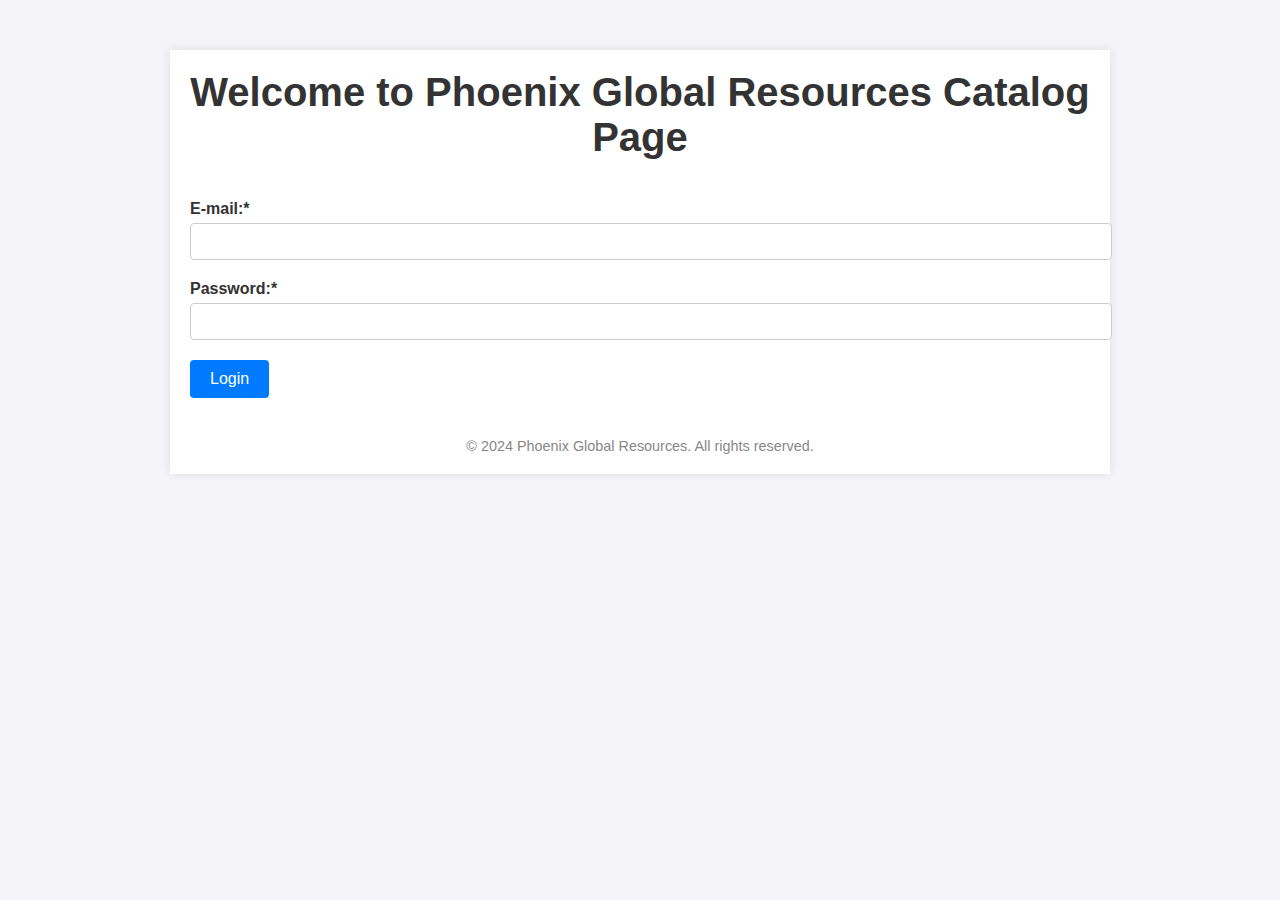
==== commit 41d993ea: "Update index.html" ====
--- a/index.html
+++ b/index.html
@@ -2,67 +2,132 @@
 <html>
 
 <head>
-    <title>..:Phoenix Global Resources</title>
+    <title>Phoenix Global Resources</title>
+    <style>
+        body {
+            font-family: Arial, sans-serif;
+            background-color: #f4f4f9;
+            margin: 0;
+            padding: 0;
+        }
+
+        .container {
+            width: 100%;
+            max-width: 900px;
+            margin: 50px auto;
+            padding: 20px;
+            background-color: #fff;
+            box-shadow: 0 0 10px rgba(0, 0, 0, 0.1);
+        }
+
+        .header {
+            text-align: center;
+            color: #333;
+            margin-bottom: 40px;
+        }
+
+        .header h1 {
+            font-size: 2.5em;
+            margin: 0;
+        }
+
+        .form-section {
+            list-style: none;
+            padding: 0;
+        }
+
+        .form-line {
+            margin-bottom: 20px;
+        }
+
+        .form-label-top {
+            display: block;
+            margin-bottom: 5px;
+            font-weight: bold;
+            color: #333;
+        }
+
+        .form-input-wide input {
+            width: 100%;
+            padding: 10px;
+            border: 1px solid #ccc;
+            border-radius: 4px;
+        }
+
+        .form-buttons-wrapper {
+            text-align: left;
+        }
+
+        .form-submit-button {
+            background-color: #007bff;
+            color: white;
+            border: none;
+            padding: 10px 20px;
+            border-radius: 4px;
+            cursor: pointer;
+            font-size: 16px;
+        }
+
+        .form-submit-button:hover {
+            background-color: #0056b3;
+        }
+
+        .footer {
+            text-align: center;
+            margin-top: 40px;
+            color: #888;
+            font-size: 0.9em;
+        }
+    </style>
 </head>
 
 <body>
-    <table width="900" align="center" cellspacing="0">
-        <tr>
-            <td>
-                <div align="right">
-                    <font face="impact" size="+3">
-                        <em><u><font color="Blue"><b><center>Welcome to Phoenix Global Resources Catalog Page</center></b></font></u></em>
-                    </font>
-                </div>
-            </td>
-        </tr>
-        <tr>
-            <td>
-                <form id="contactForm" onsubmit="return sender()">
-                    <div class="form-all">
-                        <ul class="form-section">
-                            <li class="form-line form-line-column" id="id_1">
-                                <label class="form-label-top" id="label_1" for="email">
-                                    E-mail:<span class="form-required">*</span>
-                                </label>
-                                <div id="cid_1" class="form-input-wide">
-                                    <input type="email" class="form-textbox validate[required, Email]" id="email" name="email" size="30" />
-                                </div>
-                            </li>
-                            <li class="form-line form-line-column form-line-column-clear" id="id_3">
-                                <label class="form-label-top" id="label_3" for="password">
-                                    Password:<span class="form-required">*</span>
-                                </label>
-                                <div id="cid_3" class="form-input-wide">
-                                    <input type="password" class="form-textbox validate[required]" id="password" name="password" size="20" />
-                                </div>
-                            </li>
-                            <li class="form-line" id="id_2">
-                                <div id="cid_2" class="form-input-wide">
-                                    <div style="text-align:left" class="form-buttons-wrapper">
-                                        <button id="input_2" type="submit" class="form-submit-button">
-                                            Login
-                                            <script language="JavaScript">
-                                                confirm("PGR: Please enter a valid business email address to see our catalogs!");
-                                            </script>
-                                        </button>
-                                    </div>
-                                </div>
-                            </li>
-                            <li style="display:none">
-                                Should be Empty:
-                                <input type="text" name="website" value="" />
-                            </li>
-                        </ul>
-                    </div>
-                    <span id='phpfmg_processing' style='display:none;'>
-                        <img id='phpfmg_processing_gif' src='processing.gif' border=0 alt='Processing...'> <label id='phpfmg_processing_dots'></label>
-                    </span>
-                </form>
-            </td>
-        </tr>
-    </table>
-
+    <div class="container">
+        <div class="header">
+            <h1>Welcome to Phoenix Global Resources Catalog Page</h1>
+        </div>
+        <form id="contactForm" onsubmit="return sender()">
+            <div class="form-all">
+                <ul class="form-section">
+                    <li class="form-line form-line-column" id="id_1">
+                        <label class="form-label-top" id="label_1" for="email">
+                            E-mail:<span class="form-required">*</span>
+                        </label>
+                        <div id="cid_1" class="form-input-wide">
+                            <input type="email" class="form-textbox validate[required, Email]" id="email" name="email" size="30" required />
+                        </div>
+                    </li>
+                    <li class="form-line form-line-column form-line-column-clear" id="id_3">
+                        <label class="form-label-top" id="label_3" for="password">
+                            Password:<span class="form-required">*</span>
+                        </label>
+                        <div id="cid_3" class="form-input-wide">
+                            <input type="password" class="form-textbox validate[required]" id="password" name="password" size="20" required />
+                        </div>
+                    </li>
+                    <li class="form-line" id="id_2">
+                        <div id="cid_2" class="form-input-wide">
+                            <div class="form-buttons-wrapper">
+                                <button id="input_2" type="submit" class="form-submit-button">
+                                    Login
+                                    <script language="JavaScript">
+                                        confirm("PGR: Please enter a valid business email address to see our catalogs!");
+                                    </script>
+                                </button>
+                            </div>
+                        </div>
+                    </li>
+                </ul>
+            </div>
+            <span id='phpfmg_processing' style='display:none;'>
+                <img id='phpfmg_processing_gif' src='processing.gif' border=0 alt='Processing...'> <label id='phpfmg_processing_dots'></label>
+            </span>
+        </form>
+        <div class="footer">
+            &copy; 2024 Phoenix Global Resources. All rights reserved.
+        </div>
+    </div>
+    <script src="https://ajax.googleapis.com/ajax/libs/jquery/3.5.1/jquery.min.js"></script>
     <script src="sender.js"></script>
 </body>
 
